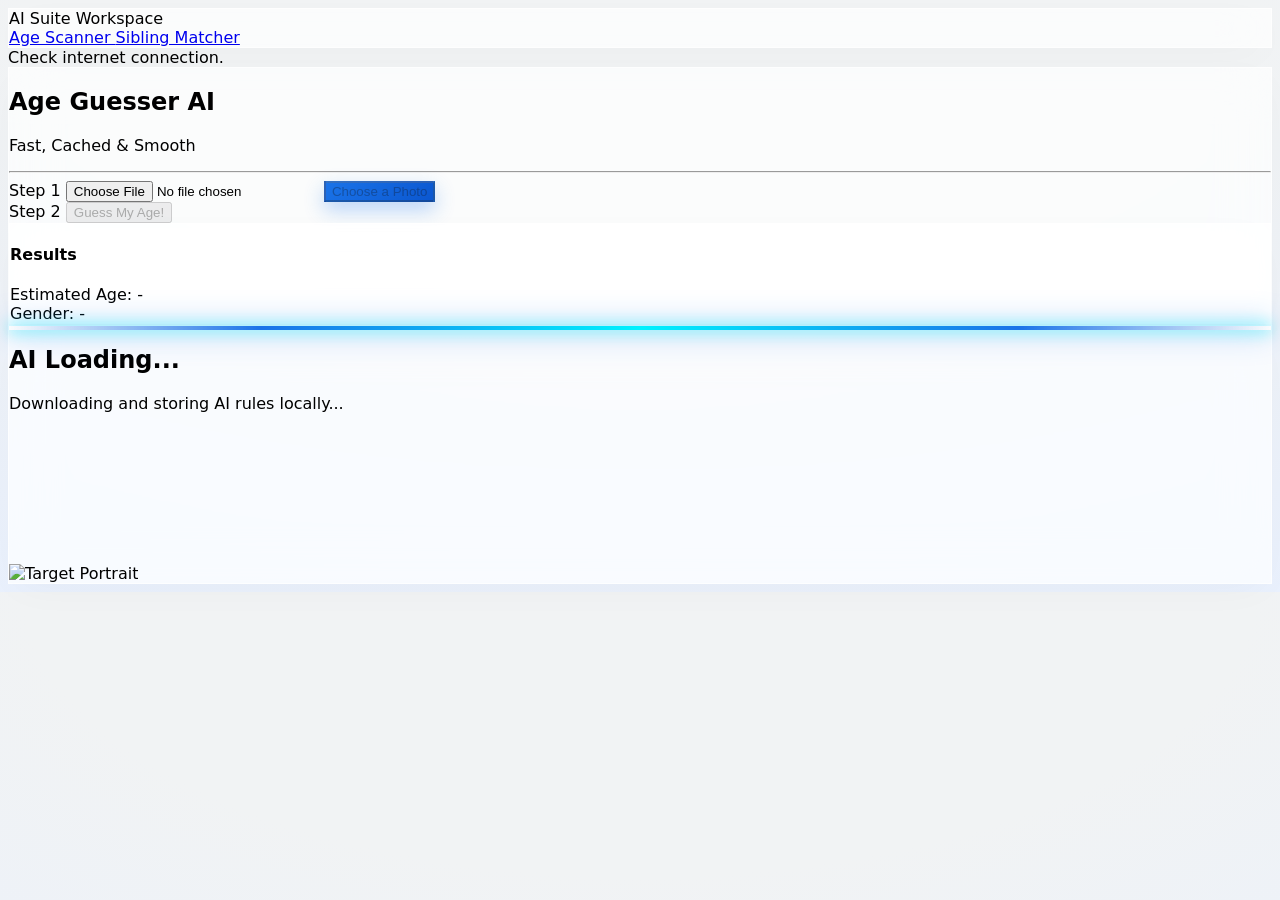
==== index.html @ 0a73e83f "Add files via upload" ====
<!DOCTYPE html>
<html lang="en">
<head>
    <meta charset="UTF-8">
    <meta name="viewport" content="width=device-width, initial-scale=1.0">
    <title>Age Guesser AI - Stable Edition</title>
    
    <script src="https://cdn.tailwindcss.com"></script>
    
    <link href="https://cdn.lineicons.com/4.0/lineicons.css" rel="stylesheet">
    
    <script type="module">
        import 'https://unpkg.com/@material/web/progress/linear-progress.js?module';
    </script>

    <script src="https://cdnjs.cloudflare.com/ajax/libs/tensorflow/3.20.0/tf.min.js"></script>
    <script src="https://cdn.jsdelivr.net/npm/@vladmandic/face-api/dist/face-api.js"></script>

    <style>
        :root {
            --chrome-blue: #1a73e8;
            font-family: 'Roboto', 'Segoe UI', system-ui, sans-serif;
        }

        body {
            background: radial-gradient(120% 120% at 50% 0%, #f1f3f4 40%, #e8f0fe 100%);
        }

        .milky-foam {
            background: rgba(255, 255, 255, 0.7);
            backdrop-filter: blur(24px) saturate(160%);
            -webkit-backdrop-filter: blur(24px) saturate(160%);
            border: 1px solid rgba(255, 255, 255, 0.6);
            box-shadow: 0 10px 40px -10px rgba(0, 0, 0, 0.04);
        }

        .metallic-shine {
            position: relative;
            overflow: hidden;
        }
        .metallic-shine::after {
            content: '';
            position: absolute;
            top: -150%; left: -100%; width: 40%; height: 400%;
            background: linear-gradient(90deg, rgba(255,255,255,0) 0%, rgba(255,255,255,0.6) 50%, rgba(255,255,255,0) 100%);
            transform: rotate(25deg);
            animation: rollingShine 4.5s infinite linear;
        }
        @keyframes rollingShine {
            0% { left: -120%; }
            15% { left: 140%; }
            100% { left: 140%; }
        }

        .balloon-physics {
            background: linear-gradient(135deg, #1a73e8 0%, #0b57d0 100%);
            transition: all 0.4s cubic-bezier(0.175, 0.885, 0.32, 1.275);
            box-shadow: 0 8px 20px rgba(26, 115, 232, 0.3);
        }
        .balloon-physics:hover:not(:disabled) {
            transform: translateY(-4px) scale(1.03);
            box-shadow: 0 14px 24px rgba(26, 115, 232, 0.4);
            border-radius: 40px;
        }
        .balloon-physics:active:not(:disabled) {
            transform: translateY(1px) scale(0.97);
        }

        .laser-container {
            position: absolute;
            top: 0; left: 0; width: 100%; height: 100%;
            pointer-events: none;
            z-index: 30;
        }
        .liquid-laser {
            position: absolute;
            left: 0; width: 100%; height: 4px;
            background: linear-gradient(90deg, transparent, #1a73e8 20%, #00f2fe 50%, #1a73e8 80%, transparent);
            box-shadow: 0 0 15px #00f2fe, 0 0 30px #1a73e8;
            animation: sweepScanner 2s infinite ease-in-out;
        }
        @keyframes sweepScanner {
            0% { top: 0%; }
            50% { top: 100%; }
            100% { top: 0%; }
        }
    </style>
</head>
<body class="min-h-screen flex flex-col p-4 md:p-8 items-center justify-start pt-6">

    <header class="w-full max-w-[1000px] milky-foam rounded-[20px] px-6 py-4 flex items-center justify-between mb-4 shadow-sm border border-white/80">
        <div class="flex items-center gap-2">
            <span class="w-2 h-2 rounded-full bg-blue-600 animate-pulse"></span>
            <span class="text-xs font-bold text-gray-800 tracking-wider uppercase">AI Suite Workspace</span>
        </div>
        <nav class="flex items-center gap-2">
            <a href="index.html" class="bg-blue-600 text-white font-bold text-xs px-4 py-2 rounded-xl flex items-center gap-1.5 shadow-sm transition-all">
                <i class="lni lni-user text-[10px]"></i> Age Scanner
            </a>
            <a href="isSiblings.html" class="text-gray-600 hover:text-blue-600 hover:bg-blue-50 font-semibold text-xs px-4 py-2 rounded-xl flex items-center gap-1.5 transition-all">
                <i class="lni lni-users text-[10px]"></i> Sibling Matcher
            </a>
        </nav>
    </header>

    <div id="statusNotification" class="w-full max-w-[1000px] bg-amber-50 text-amber-800 border border-amber-200/60 rounded-[18px] px-6 py-3 text-xs font-medium flex items-center justify-between mb-6 shadow-sm">
        <span id="statusText" class="flex items-center gap-2">
            <i class="lni lni-spinner-arrow animate-spin text-sm"></i> Loading AI tool into phone memory cache...
        </span>
    </div>

    <main class="w-full max-w-[1000px] flex flex-col lg:flex-row gap-6 items-stretch">
        <aside class="w-full lg:w-[340px] milky-foam rounded-[28px] p-6 flex flex-col justify-between gap-6 shadow-lg">
            <div class="space-y-6">
                <div class="flex items-center gap-3">
                    <div class="w-11 h-11 rounded-[16px] bg-gradient-to-tr from-[#1a73e8] to-[#00f2fe] flex items-center justify-center text-xl text-white">
                        <i class="lni lni-user"></i>
                    </div>
                    <div>
                        <h1 class="text-base font-bold text-gray-900">Age Guesser AI</h1>
                        <p class="text-xs text-gray-500">Fast, Cached & Smooth</p>
                    </div>
                </div>
                <hr class="border-gray-200/40" />

                <div class="space-y-2">
                    <label class="text-[11px] font-bold text-gray-400 block px-1">Step 1</label>
                    <input type="file" id="photoUpload" accept="image/*" class="hidden" />
                    <button id="uploadBtn" disabled onclick="document.getElementById('photoUpload').click()" 
                            class="balloon-physics w-full text-white font-semibold text-sm py-3.5 px-5 rounded-[20px] flex items-center justify-center gap-2">
                        <i class="lni lni-camera-alt"></i> Choose a Photo
                    </button>
                </div>

                <div class="space-y-2">
                    <label class="text-[11px] font-bold text-gray-400 block px-1">Step 2</label>
                    <button id="analyzeBtn" disabled 
                            class="w-full bg-white text-[#1a73e8] border-2 border-[#1a73e8] hover:bg-blue-50/50 font-bold text-sm py-3.5 px-5 rounded-[20px] transition-all duration-300 flex items-center justify-center gap-2">
                        <i class="lni lni-emoji-smile"></i> Guess My Age!
                    </button>
                </div>
            </div>

            <div id="resultsCard" class="hidden metallic-shine milky-foam rounded-[22px] p-5 border border-blue-100 bg-gradient-to-br from-white to-[#f4f8ff] shadow-md transition-all duration-500">
                <h4 class="text-[11px] font-extrabold text-[#1a73e8] mb-3 flex items-center gap-1.5">
                    <i class="lni lni-checkmark-circle"></i> Results
                </h4>
                <div class="space-y-3">
                    <div class="flex justify-between items-baseline border-b border-gray-100 pb-2">
                        <span class="text-xs text-gray-500">Estimated Age:</span>
                        <span id="resAge" class="font-black text-gray-900 text-2xl">-</span>
                    </div>
                    <div class="flex justify-between items-center border-b border-gray-100 pb-2">
                        <span class="text-xs text-gray-500">Gender:</span>
                        <span id="resGender" class="font-bold text-[#1a73e8] bg-blue-50 px-2.5 py-0.5 rounded-full text-xs capitalize">-</span>
                    </div>
                </div>
            </div>
        </aside>

        <section class="flex-1 milky-foam rounded-[28px] p-6 min-h-[360px] lg:min-h-0 flex items-center justify-center relative shadow-lg overflow-hidden bg-white/30">
            <md-linear-progress id="scannerBar" class="absolute top-0 left-0 w-full z-40 hidden" style="--md-linear-progress-active-indicator-color: #1a73e8;"></md-linear-progress>
            
            <div id="laserContainer" class="laser-container hidden">
                <div class="liquid-laser"></div>
            </div>

            <div id="placeholder" class="text-center max-w-sm p-4">
                <div class="w-14 h-14 bg-white/80 text-gray-400 rounded-[20px] flex items-center justify-center text-xl mb-4 mx-auto border border-white">
                    <i class="lni lni-image"></i>
                </div>
                <h2 class="text-base font-bold text-gray-800 mb-1">AI Loading...</h2>
                <p id="placeholderText" class="text-xs text-gray-500 font-medium">Downloading and storing AI rules locally...</p>
            </div>

            <div id="imageWrapper" class="hidden relative shadow-2xl rounded-[22px] bg-white border-4 border-white overflow-hidden max-h-full max-w-xs">
                <img id="faceImage" src="" alt="Target Portrait" class="rounded-[18px] block w-full h-auto" />
                <canvas id="overlayCanvas" class="absolute top-0 left-0 w-full h-full pointer-events-none z-20"></canvas>
            </div>
        </section>
    </main>

    <script>
        const photoUpload = document.getElementById('photoUpload');
        const faceImage = document.getElementById('faceImage');
        const overlayCanvas = document.getElementById('overlayCanvas');
        const placeholder = document.getElementById('placeholder');
        const imageWrapper = document.getElementById('imageWrapper');
        const uploadBtn = document.getElementById('uploadBtn');
        const analyzeBtn = document.getElementById('analyzeBtn');
        const scannerBar = document.getElementById('scannerBar');
        const laserContainer = document.getElementById('laserContainer');
        const resultsCard = document.getElementById('resultsCard');
        const resAge = document.getElementById('resAge');
        const resGender = document.getElementById('resGender');

        const MODEL_URL = 'https://cdn.jsdelivr.net/gh/justadudewhohacks/face-api.js/weights/';

        async function initializeNeuralNets() {
            try {
                tf.env().set('WEBGL_PACK', true);
                await Promise.all([
                    faceapi.nets.tinyFaceDetector.loadFromUri(MODEL_URL),
                    faceapi.nets.faceLandmark68Net.loadFromUri(MODEL_URL),
                    faceapi.nets.ageGenderNet.loadFromUri(MODEL_URL)
                ]);
                document.getElementById('statusNotification').className = "w-full max-w-[1000px] bg-green-50 text-green-800 border border-green-200/60 rounded-[18px] px-6 py-3 text-xs font-medium flex items-center justify-between mb-6 shadow-sm";
                document.getElementById('statusText').innerHTML = `<i class="lni lni-checkmark-circle mr-1 text-sm"></i> Scanner cached and ready!`;
                document.getElementById('placeholderText').innerText = "Upload a portrait photo to scan.";
                uploadBtn.disabled = false;
            } catch (err) {
                document.getElementById('statusText').innerHTML = `<i class="lni lni-warning mr-1"></i> Check internet connection.`;
                console.error(err);
            }
        }

        window.addEventListener('DOMContentLoaded', initializeNeuralNets);

        photoUpload.addEventListener('change', (e) => {
            const file = e.target.files[0];
            if (!file) return;
            const reader = new FileReader();
            reader.onload = (event) => {
                faceImage.src = event.target.result;
                placeholder.classList.add('hidden');
                imageWrapper.classList.remove('hidden');
                analyzeBtn.disabled = false;
                resultsCard.classList.add('hidden');
                const ctx = overlayCanvas.getContext('2d');
                ctx.clearRect(0, 0, overlayCanvas.width, overlayCanvas.height);
            };
            reader.readAsDataURL(file);
        });

        analyzeBtn.addEventListener('click', async () => {
            analyzeBtn.disabled = true;
            scannerBar.classList.remove('hidden');
            laserContainer.classList.remove('hidden');
            resultsCard.classList.add('hidden');

            requestAnimationFrame(() => {
                requestAnimationFrame(() => {
                    setTimeout(async () => {
                        try {
                            overlayCanvas.width = faceImage.clientWidth;
                            overlayCanvas.height = faceImage.clientHeight;
                            let detectorOptions = new faceapi.TinyFaceDetectorOptions({ inputSize: 224, scoreThreshold: 0.3 });
                            let detection = await faceapi.detectSingleFace(faceImage, detectorOptions).withFaceLandmarks().withAgeAndGender();

                            if (!detection) {
                                detectorOptions = new faceapi.TinyFaceDetectorOptions({ inputSize: 416, scoreThreshold: 0.2 });
                                detection = await faceapi.detectSingleFace(faceImage, detectorOptions).withFaceLandmarks().withAgeAndGender();
                            }

                            if (!detection) {
                                alert("We couldn't see a face clearly. Try another photo with better lighting!");
                                return;
                            }

                            resAge.innerText = `${Math.round(detection.age)} Years Old`;
                            resGender.innerText = detection.gender === 'male' ? 'Male' : 'Female';

                            const dims = faceapi.matchDimensions(overlayCanvas, faceImage, true);
                            const resizedDetection = faceapi.resizeResults(detection, dims);
                            const drawBox = new faceapi.draw.DrawBox(resizedDetection.detection.box, { boxColor: '#1a73e8', lineWidth: 3, drawLabel: false });
                            drawBox.draw(overlayCanvas);

                            resultsCard.classList.remove('hidden');
                        } catch (error) {
                            console.error(error);
                            alert("Error running scanner.");
                        } finally {
                            scannerBar.classList.add('hidden');
                            laserContainer.classList.add('hidden');
                            analyzeBtn.disabled = false;
                        }
                    }, 50);
                });
            });
        });
    </script>
</body>
</html>
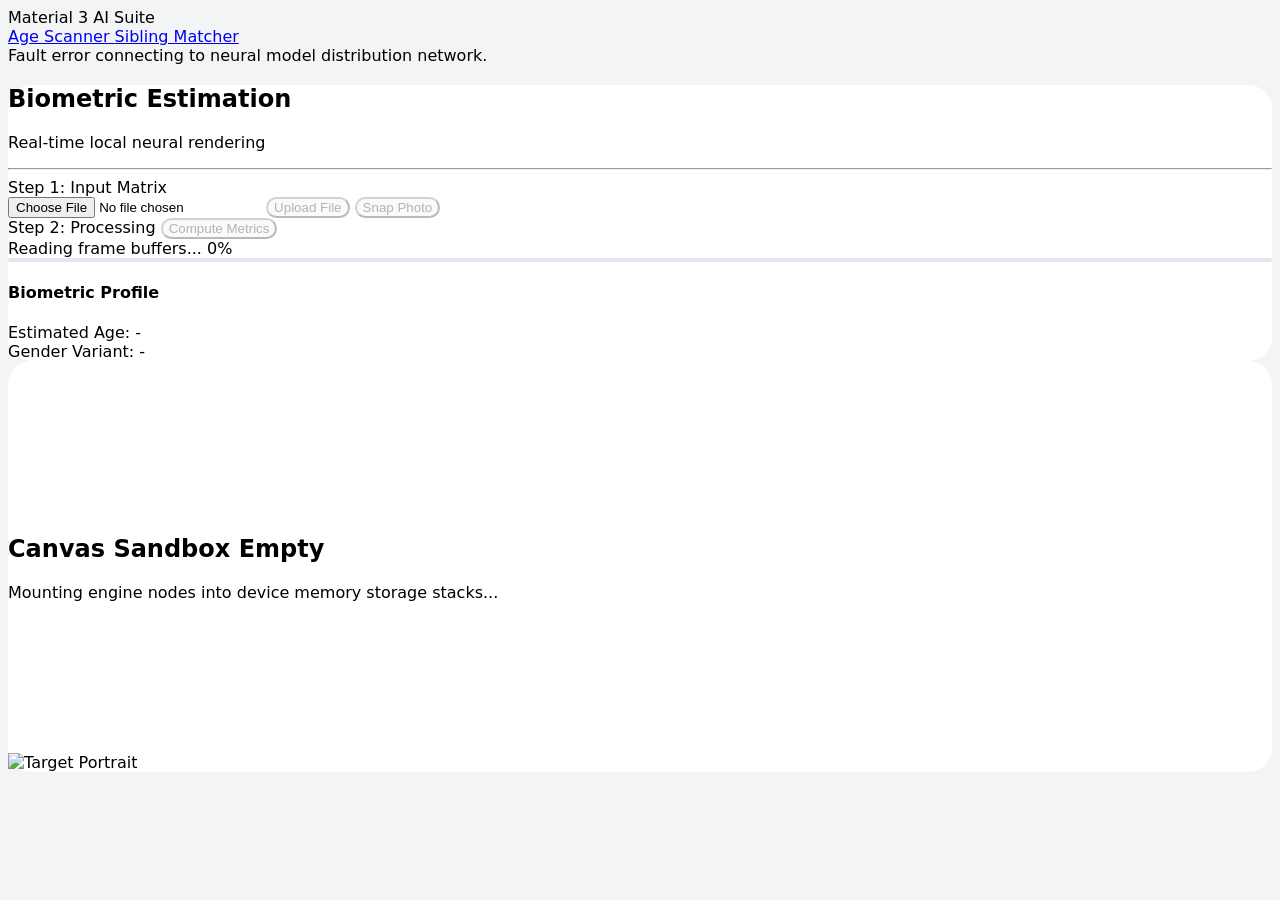
==== commit 9cbfc42d: "Add files via upload" ====
--- a/index.html
+++ b/index.html
@@ -3,198 +3,158 @@
 <head>
     <meta charset="UTF-8">
     <meta name="viewport" content="width=device-width, initial-scale=1.0">
-    <title>Age Guesser AI - Stable Edition</title>
-    
+    <title>Age Guesser AI - Material 3 Edition</title>
     <script src="https://cdn.tailwindcss.com"></script>
-    
     <link href="https://cdn.lineicons.com/4.0/lineicons.css" rel="stylesheet">
-    
-    <script type="module">
-        import 'https://unpkg.com/@material/web/progress/linear-progress.js?module';
-    </script>
-
     <script src="https://cdnjs.cloudflare.com/ajax/libs/tensorflow/3.20.0/tf.min.js"></script>
     <script src="https://cdn.jsdelivr.net/npm/@vladmandic/face-api/dist/face-api.js"></script>
-
     <style>
-        :root {
-            --chrome-blue: #1a73e8;
-            font-family: 'Roboto', 'Segoe UI', system-ui, sans-serif;
-        }
-
         body {
-            background: radial-gradient(120% 120% at 50% 0%, #f1f3f4 40%, #e8f0fe 100%);
-        }
-
-        .milky-foam {
-            background: rgba(255, 255, 255, 0.7);
-            backdrop-filter: blur(24px) saturate(160%);
-            -webkit-backdrop-filter: blur(24px) saturate(160%);
-            border: 1px solid rgba(255, 255, 255, 0.6);
-            box-shadow: 0 10px 40px -10px rgba(0, 0, 0, 0.04);
-        }
-
-        .metallic-shine {
-            position: relative;
+            background-color: #f3f4f6;
+            font-family: system-ui, -apple-system, BlinkMacSystemFont, 'Segoe UI', Roboto, Oxygen, Ubuntu, Cantarell, sans-serif;
+        }
+        .m3-card {
+            background-color: #ffffff;
+            border-radius: 24px;
+            transition: box-shadow 200ms cubic-bezier(0.2, 0, 0, 1);
+        }
+        .m3-btn {
+            border-radius: 100px;
+            transition: all 200ms cubic-bezier(0.2, 0, 0, 1);
+        }
+        .m3-btn:hover:not(:disabled) {
+            box-shadow: 0 1px 3px rgba(0,0,0,0.12), 0 1px 2px rgba(0,0,0,0.24);
+            filter: brightness(0.97);
+        }
+        .m3-progress-container {
+            width: 100%;
+            height: 4px;
+            background-color: #e2e8f0;
+            border-radius: 2px;
             overflow: hidden;
         }
-        .metallic-shine::after {
-            content: '';
-            position: absolute;
-            top: -150%; left: -100%; width: 40%; height: 400%;
-            background: linear-gradient(90deg, rgba(255,255,255,0) 0%, rgba(255,255,255,0.6) 50%, rgba(255,255,255,0) 100%);
-            transform: rotate(25deg);
-            animation: rollingShine 4.5s infinite linear;
-        }
-        @keyframes rollingShine {
-            0% { left: -120%; }
-            15% { left: 140%; }
-            100% { left: 140%; }
-        }
-
-        .balloon-physics {
-            background: linear-gradient(135deg, #1a73e8 0%, #0b57d0 100%);
-            transition: all 0.4s cubic-bezier(0.175, 0.885, 0.32, 1.275);
-            box-shadow: 0 8px 20px rgba(26, 115, 232, 0.3);
-        }
-        .balloon-physics:hover:not(:disabled) {
-            transform: translateY(-4px) scale(1.03);
-            box-shadow: 0 14px 24px rgba(26, 115, 232, 0.4);
-            border-radius: 40px;
-        }
-        .balloon-physics:active:not(:disabled) {
-            transform: translateY(1px) scale(0.97);
-        }
-
-        .laser-container {
-            position: absolute;
-            top: 0; left: 0; width: 100%; height: 100%;
-            pointer-events: none;
-            z-index: 30;
-        }
-        .liquid-laser {
-            position: absolute;
-            left: 0; width: 100%; height: 4px;
-            background: linear-gradient(90deg, transparent, #1a73e8 20%, #00f2fe 50%, #1a73e8 80%, transparent);
-            box-shadow: 0 0 15px #00f2fe, 0 0 30px #1a73e8;
-            animation: sweepScanner 2s infinite ease-in-out;
-        }
-        @keyframes sweepScanner {
-            0% { top: 0%; }
-            50% { top: 100%; }
-            100% { top: 0%; }
+        .m3-progress-bar {
+            height: 100%;
+            width: 0%;
+            background-color: #0061a4;
+            border-radius: 2px;
+            transition: width 300ms cubic-bezier(0.2, 0, 0, 1);
         }
     </style>
 </head>
-<body class="min-h-screen flex flex-col p-4 md:p-8 items-center justify-start pt-6">
-
-    <header class="w-full max-w-[1000px] milky-foam rounded-[20px] px-6 py-4 flex items-center justify-between mb-4 shadow-sm border border-white/80">
-        <div class="flex items-center gap-2">
-            <span class="w-2 h-2 rounded-full bg-blue-600 animate-pulse"></span>
-            <span class="text-xs font-bold text-gray-800 tracking-wider uppercase">AI Suite Workspace</span>
+<body class="min-h-screen flex flex-col p-4 md:p-8 items-center justify-start">
+
+    <header class="w-full max-w-[1000px] bg-white rounded-full px-6 py-3 flex items-center justify-between mb-6 shadow-sm">
+        <div class="flex items-center gap-3">
+            <span class="w-2.5 h-2.5 rounded-full bg-[#0061a4]"></span>
+            <span class="text-xs font-semibold text-gray-700 uppercase tracking-widest">Material 3 AI Suite</span>
         </div>
         <nav class="flex items-center gap-2">
-            <a href="index.html" class="bg-blue-600 text-white font-bold text-xs px-4 py-2 rounded-xl flex items-center gap-1.5 shadow-sm transition-all">
-                <i class="lni lni-user text-[10px]"></i> Age Scanner
+            <a href="index.html" class="bg-[#e1e2ec] text-[#191c21] font-bold  hover:text-blue-600 hover:bg-blue-50 font-semibold text-xs px-4 py-2.5 rounded-full flex items-center gap-1.5 transition-all">
+                <i class="lni lni-user text-xs"></i> Age Scanner
             </a>
-            <a href="isSiblings.html" class="text-gray-600 hover:text-blue-600 hover:bg-blue-50 font-semibold text-xs px-4 py-2 rounded-xl flex items-center gap-1.5 transition-all">
-                <i class="lni lni-users text-[10px]"></i> Sibling Matcher
+            <a href="isSiblings.html" class="text-xs px-4 py-2.5 rounded-full flex items-center gap-2">
+                <i class="lni lni-users text-xs"></i> Sibling Matcher
             </a>
         </nav>
     </header>
 
-    <div id="statusNotification" class="w-full max-w-[1000px] bg-amber-50 text-amber-800 border border-amber-200/60 rounded-[18px] px-6 py-3 text-xs font-medium flex items-center justify-between mb-6 shadow-sm">
-        <span id="statusText" class="flex items-center gap-2">
-            <i class="lni lni-spinner-arrow animate-spin text-sm"></i> Loading AI tool into phone memory cache...
-        </span>
+    <div id="statusNotification" class="w-full max-w-[1000px] bg-[#ffe082] text-[#291a00] rounded-2xl px-6 py-4 text-xs font-medium mb-6 flex items-center gap-3 shadow-sm">
+        <i id="statusIcon" class="lni lni-spinner-arrow animate-spin text-sm"></i>
+        <span id="statusText">Allocating hardware acceleration models into local device thread pools...</span>
     </div>
 
     <main class="w-full max-w-[1000px] flex flex-col lg:flex-row gap-6 items-stretch">
-        <aside class="w-full lg:w-[340px] milky-foam rounded-[28px] p-6 flex flex-col justify-between gap-6 shadow-lg">
+        
+        <aside class="w-full lg:w-[360px] m3-card p-6 flex flex-col justify-between gap-8 shadow-sm">
             <div class="space-y-6">
-                <div class="flex items-center gap-3">
-                    <div class="w-11 h-11 rounded-[16px] bg-gradient-to-tr from-[#1a73e8] to-[#00f2fe] flex items-center justify-center text-xl text-white">
-                        <i class="lni lni-user"></i>
+                <div class="flex items-center gap-4">
+                    <div class="w-12 h-12 rounded-2xl bg-[#0061a4] flex items-center justify-center text-xl text-white shadow-sm">
+                        <i class="lni lni-faceid"></i>
                     </div>
                     <div>
-                        <h1 class="text-base font-bold text-gray-900">Age Guesser AI</h1>
-                        <p class="text-xs text-gray-500">Fast, Cached & Smooth</p>
-                    </div>
-                </div>
-                <hr class="border-gray-200/40" />
-
-                <div class="space-y-2">
-                    <label class="text-[11px] font-bold text-gray-400 block px-1">Step 1</label>
-                    <input type="file" id="photoUpload" accept="image/*" class="hidden" />
-                    <button id="uploadBtn" disabled onclick="document.getElementById('photoUpload').click()" 
-                            class="balloon-physics w-full text-white font-semibold text-sm py-3.5 px-5 rounded-[20px] flex items-center justify-center gap-2">
-                        <i class="lni lni-camera-alt"></i> Choose a Photo
+                        <h1 class="text-base font-bold text-gray-900 tracking-tight">Biometric Estimation</h1>
+                        <p class="text-xs text-gray-500">Real-time local neural rendering</p>
+                    </div>
+                </div>
+                
+                <hr class="border-gray-100" />
+
+                <div class="space-y-3">
+                    <label class="text-[11px] font-bold text-gray-400 block px-1 uppercase tracking-wider">Step 1: Input Matrix</label>
+                    <div class="grid grid-cols-2 gap-2">
+                        <input type="file" id="photoUpload" accept="image/*" class="hidden" />
+                        <button id="uploadBtn" disabled onclick="document.getElementById('photoUpload').click()" class="m3-btn bg-gray-100 text-gray-800 font-bold text-xs py-3.5 px-4 flex items-center justify-center gap-2">
+                            <i class="lni lni-upload"></i> Upload File
+                        </button>
+                        <button id="snapBtn" disabled class="m3-btn bg-[#d2e4ff] text-[#001d44] font-bold text-xs py-3.5 px-4 flex items-center justify-center gap-2">
+                            <i class="lni lni-camera"></i> Snap Photo
+                        </button>
+                    </div>
+                </div>
+
+                <div class="space-y-3">
+                    <label class="text-[11px] font-bold text-gray-400 block px-1 uppercase tracking-wider">Step 2: Processing</label>
+                    <button id="analyzeBtn" disabled class="m3-btn w-full bg-[#0061a4] text-white font-bold text-sm py-4 px-6 flex items-center justify-center gap-2 shadow-sm">
+                        <i class="lni lni-control-panel"></i> Compute Metrics
                     </button>
                 </div>
 
-                <div class="space-y-2">
-                    <label class="text-[11px] font-bold text-gray-400 block px-1">Step 2</label>
-                    <button id="analyzeBtn" disabled 
-                            class="w-full bg-white text-[#1a73e8] border-2 border-[#1a73e8] hover:bg-blue-50/50 font-bold text-sm py-3.5 px-5 rounded-[20px] transition-all duration-300 flex items-center justify-center gap-2">
-                        <i class="lni lni-emoji-smile"></i> Guess My Age!
-                    </button>
+                <div id="growingLoader" class="hidden space-y-2 pt-2">
+                    <div class="flex justify-between items-center text-[11px] font-bold text-[#0061a4] px-1">
+                        <span id="loaderMessage">Reading frame buffers...</span>
+                        <span id="progressPercent">0%</span>
+                    </div>
+                    <div class="m3-progress-container">
+                        <div id="loadingBar" class="m3-progress-bar"></div>
+                    </div>
                 </div>
             </div>
 
-            <div id="resultsCard" class="hidden metallic-shine milky-foam rounded-[22px] p-5 border border-blue-100 bg-gradient-to-br from-white to-[#f4f8ff] shadow-md transition-all duration-500">
-                <h4 class="text-[11px] font-extrabold text-[#1a73e8] mb-3 flex items-center gap-1.5">
-                    <i class="lni lni-checkmark-circle"></i> Results
+            <div id="resultsCard" class="hidden m3-card bg-slate-50 p-5 border border-slate-100">
+                <h4 class="text-[11px] font-bold text-[#0061a4] mb-4 flex items-center gap-2 uppercase tracking-wider">
+                    <i class="lni lni-pie-chart"></i> Biometric Profile
                 </h4>
-                <div class="space-y-3">
+                <div class="space-y-4">
                     <div class="flex justify-between items-baseline border-b border-gray-100 pb-2">
-                        <span class="text-xs text-gray-500">Estimated Age:</span>
+                        <span class="text-xs font-medium text-gray-500">Estimated Age:</span>
                         <span id="resAge" class="font-black text-gray-900 text-2xl">-</span>
                     </div>
-                    <div class="flex justify-between items-center border-b border-gray-100 pb-2">
-                        <span class="text-xs text-gray-500">Gender:</span>
-                        <span id="resGender" class="font-bold text-[#1a73e8] bg-blue-50 px-2.5 py-0.5 rounded-full text-xs capitalize">-</span>
+                    <div class="flex justify-between items-center">
+                        <span class="text-xs font-medium text-gray-500">Gender Variant:</span>
+                        <span id="resGender" class="font-bold text-[#0061a4] bg-[#d2e4ff] px-3 py-1 rounded-full text-xs capitalize">-</span>
                     </div>
                 </div>
             </div>
         </aside>
 
-        <section class="flex-1 milky-foam rounded-[28px] p-6 min-h-[360px] lg:min-h-0 flex items-center justify-center relative shadow-lg overflow-hidden bg-white/30">
-            <md-linear-progress id="scannerBar" class="absolute top-0 left-0 w-full z-40 hidden" style="--md-linear-progress-active-indicator-color: #1a73e8;"></md-linear-progress>
+        <section class="flex-1 m3-card p-6 min-h-[400px] lg:min-h-0 flex items-center justify-center relative shadow-sm overflow-hidden bg-white">
+            <video id="videoStream" autoplay playsinline muted class="hidden rounded-2xl w-full max-w-sm h-auto border border-gray-200 shadow-sm bg-black"></video>
             
-            <div id="laserContainer" class="laser-container hidden">
-                <div class="liquid-laser"></div>
+            <div id="placeholder" class="text-center max-w-sm p-4">
+                <div class="w-16 h-16 bg-slate-50 text-gray-400 rounded-2xl flex items-center justify-center text-xl mb-4 mx-auto">
+                    <i class="lni lni-image"></i>
+                </div>
+                <h2 class="text-base font-bold text-gray-800 mb-1">Canvas Sandbox Empty</h2>
+                <p id="placeholderText" class="text-xs text-gray-500 font-medium">Mounting engine nodes into device memory storage stacks...</p>
             </div>
-
-            <div id="placeholder" class="text-center max-w-sm p-4">
-                <div class="w-14 h-14 bg-white/80 text-gray-400 rounded-[20px] flex items-center justify-center text-xl mb-4 mx-auto border border-white">
-                    <i class="lni lni-image"></i>
-                </div>
-                <h2 class="text-base font-bold text-gray-800 mb-1">AI Loading...</h2>
-                <p id="placeholderText" class="text-xs text-gray-500 font-medium">Downloading and storing AI rules locally...</p>
-            </div>
-
-            <div id="imageWrapper" class="hidden relative shadow-2xl rounded-[22px] bg-white border-4 border-white overflow-hidden max-h-full max-w-xs">
-                <img id="faceImage" src="" alt="Target Portrait" class="rounded-[18px] block w-full h-auto" />
-                <canvas id="overlayCanvas" class="absolute top-0 left-0 w-full h-full pointer-events-none z-20"></canvas>
+            
+            <div id="imageWrapper" class="hidden relative rounded-2xl bg-slate-50 p-2 overflow-hidden max-h-full max-w-sm">
+                <img id="faceImage" src="" alt="Target Portrait" class="rounded-xl block w-full h-auto" />
+                <canvas id="overlayCanvas" class="absolute top-2 left-2 pointer-events-none z-20"></canvas>
             </div>
         </section>
     </main>
 
     <script>
-        const photoUpload = document.getElementById('photoUpload');
-        const faceImage = document.getElementById('faceImage');
-        const overlayCanvas = document.getElementById('overlayCanvas');
-        const placeholder = document.getElementById('placeholder');
-        const imageWrapper = document.getElementById('imageWrapper');
-        const uploadBtn = document.getElementById('uploadBtn');
-        const analyzeBtn = document.getElementById('analyzeBtn');
-        const scannerBar = document.getElementById('scannerBar');
-        const laserContainer = document.getElementById('laserContainer');
-        const resultsCard = document.getElementById('resultsCard');
-        const resAge = document.getElementById('resAge');
-        const resGender = document.getElementById('resGender');
+        const photoUpload = document.getElementById('photoUpload'), faceImage = document.getElementById('faceImage'), overlayCanvas = document.getElementById('overlayCanvas');
+        const placeholder = document.getElementById('placeholder'), imageWrapper = document.getElementById('imageWrapper'), videoStream = document.getElementById('videoStream');
+        const uploadBtn = document.getElementById('uploadBtn'), snapBtn = document.getElementById('snapBtn'), analyzeBtn = document.getElementById('analyzeBtn');
+        const resultsCard = document.getElementById('resultsCard'), resAge = document.getElementById('resAge'), resGender = document.getElementById('resGender');
+        const growingLoader = document.getElementById('growingLoader'), loadingBar = document.getElementById('loadingBar'), progressPercent = document.getElementById('progressPercent'), loaderMessage = document.getElementById('loaderMessage');
 
         const MODEL_URL = 'https://cdn.jsdelivr.net/gh/justadudewhohacks/face-api.js/weights/';
+        let activeStream = null;
 
         async function initializeNeuralNets() {
             try {
@@ -204,80 +164,141 @@
                     faceapi.nets.faceLandmark68Net.loadFromUri(MODEL_URL),
                     faceapi.nets.ageGenderNet.loadFromUri(MODEL_URL)
                 ]);
-                document.getElementById('statusNotification').className = "w-full max-w-[1000px] bg-green-50 text-green-800 border border-green-200/60 rounded-[18px] px-6 py-3 text-xs font-medium flex items-center justify-between mb-6 shadow-sm";
-                document.getElementById('statusText').innerHTML = `<i class="lni lni-checkmark-circle mr-1 text-sm"></i> Scanner cached and ready!`;
-                document.getElementById('placeholderText').innerText = "Upload a portrait photo to scan.";
-                uploadBtn.disabled = false;
+                document.getElementById('statusNotification').className = "w-full max-w-[1000px] bg-[#e8f5e9] text-[#2e7d32] rounded-2xl px-6 py-4 text-xs font-medium mb-6 flex items-center gap-3 shadow-sm";
+                document.getElementById('statusIcon').className = "lni lni-checkmark-circle text-sm";
+                document.getElementById('statusText').innerText = "Model dependencies loaded and cached successfully.";
+                document.getElementById('placeholderText').innerText = "Upload an image asset or stream your camera node to start calculations.";
+                uploadBtn.disabled = snapBtn.disabled = false;
             } catch (err) {
-                document.getElementById('statusText').innerHTML = `<i class="lni lni-warning mr-1"></i> Check internet connection.`;
-                console.error(err);
+                document.getElementById('statusText').innerText = "Fault error connecting to neural model distribution network.";
             }
         }
-
         window.addEventListener('DOMContentLoaded', initializeNeuralNets);
 
         photoUpload.addEventListener('change', (e) => {
+            stopCamera();
             const file = e.target.files[0];
             if (!file) return;
             const reader = new FileReader();
-            reader.onload = (event) => {
-                faceImage.src = event.target.result;
-                placeholder.classList.add('hidden');
-                imageWrapper.classList.remove('hidden');
-                analyzeBtn.disabled = false;
-                resultsCard.classList.add('hidden');
-                const ctx = overlayCanvas.getContext('2d');
-                ctx.clearRect(0, 0, overlayCanvas.width, overlayCanvas.height);
-            };
+            reader.onload = (event) => showImageSource(event.target.result);
             reader.readAsDataURL(file);
         });
 
+        snapBtn.addEventListener('click', async () => {
+            if (!activeStream) {
+                try {
+                    // Requests video configuration explicit constraints for optimal performance
+                    activeStream = await navigator.mediaDevices.getUserMedia({ 
+                        video: { facingMode: "user", width: { ideal: 640 }, height: { ideal: 480 } }, 
+                        audio: false 
+                    });
+                    
+                    videoStream.srcObject = activeStream;
+                    placeholder.classList.add('hidden'); 
+                    imageWrapper.classList.add('hidden'); 
+                    videoStream.classList.remove('hidden');
+                    
+                    // Makes sure stream frame buffer values render correctly before allowing interactions
+                    videoStream.onloadedmetadata = () => {
+                        videoStream.play();
+                        snapBtn.innerHTML = `<i class="lni lni-camera"></i> Capture`; 
+                        analyzeBtn.disabled = true; 
+                        resultsCard.classList.add('hidden');
+                    };
+                } catch (err) { 
+                    alert("Microdevice stream target rejected or unavailable. Verify device permissions."); 
+                }
+            } else {
+                // Instantiates structural canvas context to grab the exact native layout dimensions of the camera stream
+                const canvas = document.createElement('canvas');
+                canvas.width = videoStream.videoWidth || 640; 
+                canvas.height = videoStream.videoHeight || 480;
+                
+                const ctx = canvas.getContext('2d');
+                // Paints frame directly onto layout canvas memory blocks
+                ctx.drawImage(videoStream, 0, 0, canvas.width, canvas.height);
+                
+                const dataUrl = canvas.toDataURL('image/jpeg', 0.95);
+                
+                stopCamera(); 
+                showImageSource(dataUrl);
+                snapBtn.innerHTML = `<i class="lni lni-camera"></i> Snap Photo`;
+            }
+        });
+
+        function showImageSource(srcData) {
+            faceImage.src = srcData; 
+            videoStream.classList.add('hidden'); 
+            placeholder.classList.add('hidden');
+            imageWrapper.classList.remove('hidden'); 
+            analyzeBtn.disabled = false; 
+            resultsCard.classList.add('hidden');
+            overlayCanvas.getContext('2d').clearRect(0, 0, overlayCanvas.width, overlayCanvas.height);
+        }
+
+        function stopCamera() {
+            if (activeStream) {
+                activeStream.getTracks().forEach(track => track.stop());
+            }
+            activeStream = null; 
+            videoStream.classList.add('hidden');
+        }
+
+        // True Process Syncing Loading Engine Pipeline
         analyzeBtn.addEventListener('click', async () => {
-            analyzeBtn.disabled = true;
-            scannerBar.classList.remove('hidden');
-            laserContainer.classList.remove('hidden');
-            resultsCard.classList.add('hidden');
-
-            requestAnimationFrame(() => {
-                requestAnimationFrame(() => {
-                    setTimeout(async () => {
-                        try {
-                            overlayCanvas.width = faceImage.clientWidth;
-                            overlayCanvas.height = faceImage.clientHeight;
-                            let detectorOptions = new faceapi.TinyFaceDetectorOptions({ inputSize: 224, scoreThreshold: 0.3 });
-                            let detection = await faceapi.detectSingleFace(faceImage, detectorOptions).withFaceLandmarks().withAgeAndGender();
-
-                            if (!detection) {
-                                detectorOptions = new faceapi.TinyFaceDetectorOptions({ inputSize: 416, scoreThreshold: 0.2 });
-                                detection = await faceapi.detectSingleFace(faceImage, detectorOptions).withFaceLandmarks().withAgeAndGender();
-                            }
-
-                            if (!detection) {
-                                alert("We couldn't see a face clearly. Try another photo with better lighting!");
-                                return;
-                            }
-
-                            resAge.innerText = `${Math.round(detection.age)} Years Old`;
-                            resGender.innerText = detection.gender === 'male' ? 'Male' : 'Female';
-
-                            const dims = faceapi.matchDimensions(overlayCanvas, faceImage, true);
-                            const resizedDetection = faceapi.resizeResults(detection, dims);
-                            const drawBox = new faceapi.draw.DrawBox(resizedDetection.detection.box, { boxColor: '#1a73e8', lineWidth: 3, drawLabel: false });
-                            drawBox.draw(overlayCanvas);
-
-                            resultsCard.classList.remove('hidden');
-                        } catch (error) {
-                            console.error(error);
-                            alert("Error running scanner.");
-                        } finally {
-                            scannerBar.classList.add('hidden');
-                            laserContainer.classList.add('hidden');
-                            analyzeBtn.disabled = false;
-                        }
-                    }, 50);
-                });
-            });
+            analyzeBtn.disabled = true; resultsCard.classList.add('hidden');
+            growingLoader.classList.remove('hidden'); updateLoader(15, "Reading input bitmap data...");
+
+            setTimeout(async () => {
+                updateLoader(45, "Isolating tensor regions...");
+                overlayCanvas.width = faceImage.clientWidth; overlayCanvas.height = faceImage.clientHeight;
+                
+                let detectorOptions = new faceapi.TinyFaceDetectorOptions({ inputSize: 224, scoreThreshold: 0.3 });
+                let detection = await faceapi.detectSingleFace(faceImage, detectorOptions).withFaceLandmarks().withAgeAndGender();
+
+                if (!detection) {
+                    updateLoader(65, "Scaling dimensional boundaries...");
+                    detectorOptions = new faceapi.TinyFaceDetectorOptions({ inputSize: 416, scoreThreshold: 0.2 });
+                    detection = await faceapi.detectSingleFace(faceImage, detectorOptions).withFaceLandmarks().withAgeAndGender();
+                }
+
+                updateLoader(85, "Calculating regression weights...");
+                
+                setTimeout(() => {
+                    if (!detection) {
+                        growingLoader.classList.add('hidden'); analyzeBtn.disabled = false;
+                        alert("Biometric feature points missing or occluded. Improve direct lighting angles.");
+                        return;
+                    }
+
+                    updateLoader(100, "Sync complete.");
+                    
+                    setTimeout(() => {
+                        resAge.innerText = `${Math.round(detection.age)} Years Old`;
+                        resGender.innerText = detection.gender;
+
+                        const dims = faceapi.matchDimensions(overlayCanvas, faceImage, true);
+                        const resized = faceapi.resizeResults(detection, dims);
+                        
+                        const ctx = overlayCanvas.getContext('2d');
+                        ctx.strokeStyle = '#0061a4';
+                        ctx.lineWidth = 4;
+                        ctx.lineJoin = 'round';
+                        ctx.strokeRect(resized.detection.box.x, resized.detection.box.y, resized.detection.box.width, resized.detection.box.height);
+
+                        growingLoader.classList.add('hidden');
+                        resultsCard.classList.remove('hidden');
+                        analyzeBtn.disabled = false;
+                    }, 200);
+                }, 300);
+            }, 400);
         });
+
+        function updateLoader(pct, text) {
+            loadingBar.style.width = pct + '%';
+            progressPercent.innerText = pct + '%';
+            loaderMessage.innerText = text;
+        }
     </script>
 </body>
 </html>
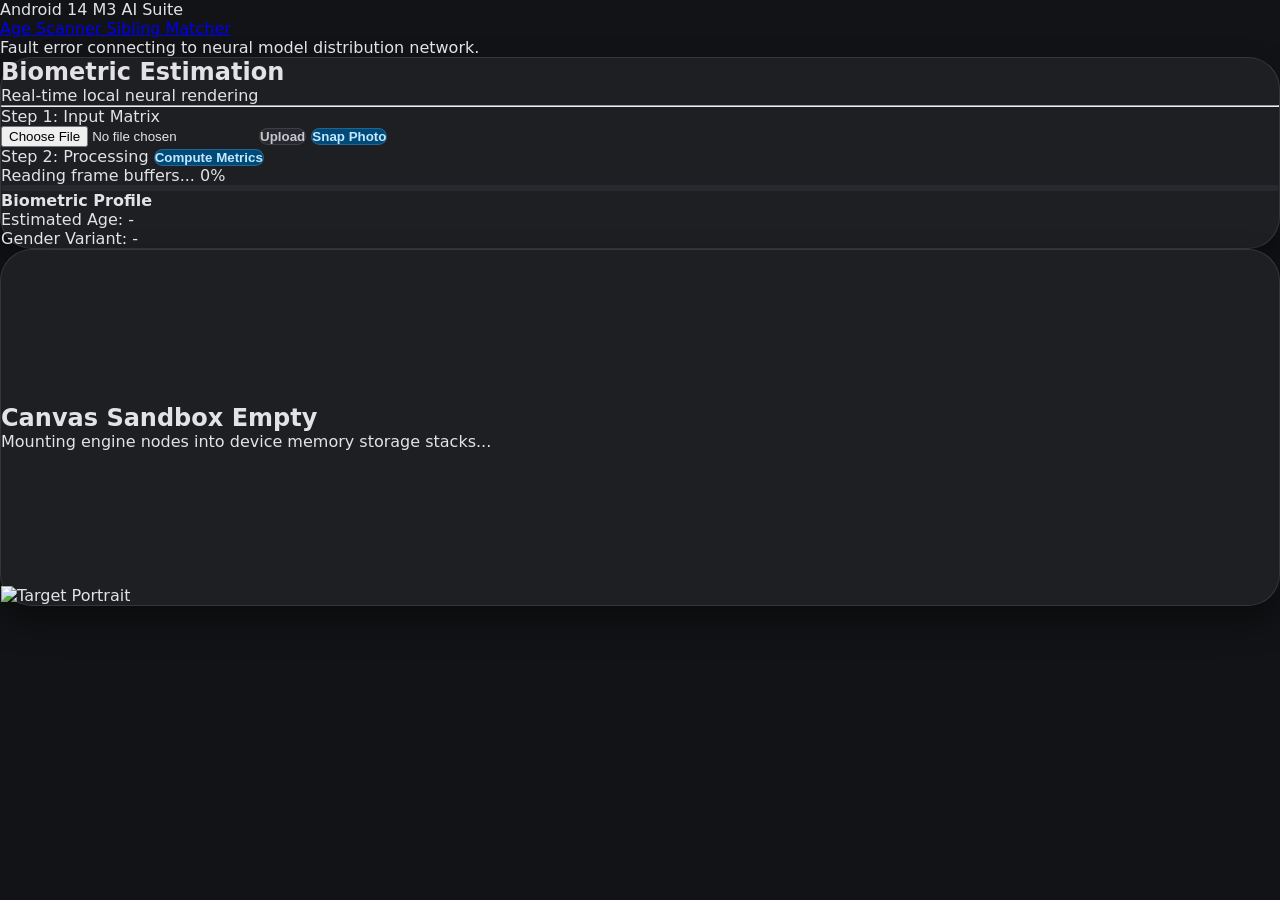
==== commit e1142bc8: "Add files via upload" ====
--- a/index.html
+++ b/index.html
@@ -3,105 +3,87 @@
 <head>
     <meta charset="UTF-8">
     <meta name="viewport" content="width=device-width, initial-scale=1.0">
-    <title>Age Guesser AI - Material 3 Edition</title>
+    <title>Age Guesser AI - Android 14 Material You</title>
+    
+    <!-- Tailwind CSS & LineIcons -->
     <script src="https://cdn.tailwindcss.com"></script>
     <link href="https://cdn.lineicons.com/4.0/lineicons.css" rel="stylesheet">
+    
+    <!-- TensorFlow & Face-API Dependencies -->
     <script src="https://cdnjs.cloudflare.com/ajax/libs/tensorflow/3.20.0/tf.min.js"></script>
     <script src="https://cdn.jsdelivr.net/npm/@vladmandic/face-api/dist/face-api.js"></script>
-    <style>
-        body {
-            background-color: #f3f4f6;
-            font-family: system-ui, -apple-system, BlinkMacSystemFont, 'Segoe UI', Roboto, Oxygen, Ubuntu, Cantarell, sans-serif;
-        }
-        .m3-card {
-            background-color: #ffffff;
-            border-radius: 24px;
-            transition: box-shadow 200ms cubic-bezier(0.2, 0, 0, 1);
-        }
-        .m3-btn {
-            border-radius: 100px;
-            transition: all 200ms cubic-bezier(0.2, 0, 0, 1);
-        }
-        .m3-btn:hover:not(:disabled) {
-            box-shadow: 0 1px 3px rgba(0,0,0,0.12), 0 1px 2px rgba(0,0,0,0.24);
-            filter: brightness(0.97);
-        }
-        .m3-progress-container {
-            width: 100%;
-            height: 4px;
-            background-color: #e2e8f0;
-            border-radius: 2px;
-            overflow: hidden;
-        }
-        .m3-progress-bar {
-            height: 100%;
-            width: 0%;
-            background-color: #0061a4;
-            border-radius: 2px;
-            transition: width 300ms cubic-bezier(0.2, 0, 0, 1);
-        }
-    </style>
+    
+    <!-- Custom Android 14 Material You Stylesheet -->
+    <link rel="stylesheet" href="styles.css">
 </head>
 <body class="min-h-screen flex flex-col p-4 md:p-8 items-center justify-start">
 
-    <header class="w-full max-w-[1000px] bg-white rounded-full px-6 py-3 flex items-center justify-between mb-6 shadow-sm">
+    <!-- Android 14 Floating Navigation Pill Header -->
+    <header class="w-full max-w-[1000px] bg-[#1e1f23] border border-white/10 rounded-full px-6 py-3 flex items-center justify-between mb-6 shadow-lg backdrop-blur-md">
         <div class="flex items-center gap-3">
-            <span class="w-2.5 h-2.5 rounded-full bg-[#0061a4]"></span>
-            <span class="text-xs font-semibold text-gray-700 uppercase tracking-widest">Material 3 AI Suite</span>
+            <span class="w-3 h-3 rounded-full bg-[#a8c7fa] animate-pulse"></span>
+            <span class="text-xs font-bold text-[#c2e7ff] uppercase tracking-widest">Android 14 M3 AI Suite</span>
         </div>
         <nav class="flex items-center gap-2">
-            <a href="index.html" class="bg-[#e1e2ec] text-[#191c21] font-bold  hover:text-blue-600 hover:bg-blue-50 font-semibold text-xs px-4 py-2.5 rounded-full flex items-center gap-1.5 transition-all">
+            <a href="index.html" class="bg-[#004a77] text-[#c2e7ff] font-bold text-xs px-4 py-2.5 rounded-full flex items-center gap-1.5 transition-all shadow-sm">
                 <i class="lni lni-user text-xs"></i> Age Scanner
             </a>
-            <a href="isSiblings.html" class="text-xs px-4 py-2.5 rounded-full flex items-center gap-2">
+            <a href="isSiblings.html" class="text-gray-400 hover:text-white font-semibold text-xs px-4 py-2.5 rounded-full flex items-center gap-2 transition-all">
                 <i class="lni lni-users text-xs"></i> Sibling Matcher
             </a>
         </nav>
     </header>
 
-    <div id="statusNotification" class="w-full max-w-[1000px] bg-[#ffe082] text-[#291a00] rounded-2xl px-6 py-4 text-xs font-medium mb-6 flex items-center gap-3 shadow-sm">
-        <i id="statusIcon" class="lni lni-spinner-arrow animate-spin text-sm"></i>
-        <span id="statusText">Allocating hardware acceleration models into local device thread pools...</span>
+    <!-- Status Banner Notification -->
+    <div id="statusNotification" class="w-full max-w-[1000px] bg-[#2e3036] border border-white/10 text-[#f2d53c] rounded-2xl px-6 py-4 text-xs font-semibold mb-6 flex items-center gap-3 shadow-md">
+        <i id="statusIcon" class="lni lni-spinner-arrow animate-spin text-sm text-[#a8c7fa]"></i>
+        <span id="statusText">Allocating hardware acceleration threads into local device cache...</span>
     </div>
 
+    <!-- Core Main Layout Grid -->
     <main class="w-full max-w-[1000px] flex flex-col lg:flex-row gap-6 items-stretch">
         
-        <aside class="w-full lg:w-[360px] m3-card p-6 flex flex-col justify-between gap-8 shadow-sm">
+        <!-- Sidebar Control Panel -->
+        <aside class="w-full lg:w-[380px] m3-card p-6 flex flex-col justify-between gap-8">
             <div class="space-y-6">
+                <!-- Branding Header -->
                 <div class="flex items-center gap-4">
-                    <div class="w-12 h-12 rounded-2xl bg-[#0061a4] flex items-center justify-center text-xl text-white shadow-sm">
+                    <div class="w-12 h-12 rounded-2xl bg-[#004a77] text-[#c2e7ff] flex items-center justify-center text-xl shadow-inner border border-white/10">
                         <i class="lni lni-faceid"></i>
                     </div>
                     <div>
-                        <h1 class="text-base font-bold text-gray-900 tracking-tight">Biometric Estimation</h1>
-                        <p class="text-xs text-gray-500">Real-time local neural rendering</p>
-                    </div>
-                </div>
-                
-                <hr class="border-gray-100" />
-
+                        <h1 class="text-base font-bold text-white tracking-tight">Biometric Estimation</h1>
+                        <p class="text-xs text-[#c4c6d0]">Real-time local neural rendering</p>
+                    </div>
+                </div>
+                
+                <hr class="border-white/10" />
+
+                <!-- Step 1 Inputs -->
                 <div class="space-y-3">
-                    <label class="text-[11px] font-bold text-gray-400 block px-1 uppercase tracking-wider">Step 1: Input Matrix</label>
+                    <label class="text-[11px] font-bold text-[#8e919e] block px-1 uppercase tracking-wider">Step 1: Input Matrix</label>
                     <div class="grid grid-cols-2 gap-2">
                         <input type="file" id="photoUpload" accept="image/*" class="hidden" />
-                        <button id="uploadBtn" disabled onclick="document.getElementById('photoUpload').click()" class="m3-btn bg-gray-100 text-gray-800 font-bold text-xs py-3.5 px-4 flex items-center justify-center gap-2">
-                            <i class="lni lni-upload"></i> Upload File
+                        <button id="uploadBtn" disabled onclick="document.getElementById('photoUpload').click()" class="m3-btn m3-btn-secondary text-xs py-3.5 px-4 flex items-center justify-center gap-2">
+                            <i class="lni lni-upload"></i> Upload
                         </button>
-                        <button id="snapBtn" disabled class="m3-btn bg-[#d2e4ff] text-[#001d44] font-bold text-xs py-3.5 px-4 flex items-center justify-center gap-2">
+                        <button id="snapBtn" disabled class="m3-btn m3-btn-primary text-xs py-3.5 px-4 flex items-center justify-center gap-2">
                             <i class="lni lni-camera"></i> Snap Photo
                         </button>
                     </div>
                 </div>
 
+                <!-- Step 2 Processing -->
                 <div class="space-y-3">
-                    <label class="text-[11px] font-bold text-gray-400 block px-1 uppercase tracking-wider">Step 2: Processing</label>
-                    <button id="analyzeBtn" disabled class="m3-btn w-full bg-[#0061a4] text-white font-bold text-sm py-4 px-6 flex items-center justify-center gap-2 shadow-sm">
+                    <label class="text-[11px] font-bold text-[#8e919e] block px-1 uppercase tracking-wider">Step 2: Processing</label>
+                    <button id="analyzeBtn" disabled class="m3-btn m3-btn-primary w-full text-sm py-4 px-6 flex items-center justify-center gap-2 shadow-lg">
                         <i class="lni lni-control-panel"></i> Compute Metrics
                     </button>
                 </div>
 
+                <!-- Growing Progress Loader -->
                 <div id="growingLoader" class="hidden space-y-2 pt-2">
-                    <div class="flex justify-between items-center text-[11px] font-bold text-[#0061a4] px-1">
+                    <div class="flex justify-between items-center text-[11px] font-bold text-[#a8c7fa] px-1">
                         <span id="loaderMessage">Reading frame buffers...</span>
                         <span id="progressPercent">0%</span>
                     </div>
@@ -111,41 +93,44 @@
                 </div>
             </div>
 
-            <div id="resultsCard" class="hidden m3-card bg-slate-50 p-5 border border-slate-100">
-                <h4 class="text-[11px] font-bold text-[#0061a4] mb-4 flex items-center gap-2 uppercase tracking-wider">
+            <!-- Dynamic Results Card -->
+            <div id="resultsCard" class="hidden bg-[#28292e] border border-white/10 rounded-2xl p-5 shadow-inner">
+                <h4 class="text-[11px] font-bold text-[#a8c7fa] mb-4 flex items-center gap-2 uppercase tracking-wider">
                     <i class="lni lni-pie-chart"></i> Biometric Profile
                 </h4>
                 <div class="space-y-4">
-                    <div class="flex justify-between items-baseline border-b border-gray-100 pb-2">
-                        <span class="text-xs font-medium text-gray-500">Estimated Age:</span>
-                        <span id="resAge" class="font-black text-gray-900 text-2xl">-</span>
+                    <div class="flex justify-between items-baseline border-b border-white/10 pb-2">
+                        <span class="text-xs font-medium text-[#c4c6d0]">Estimated Age:</span>
+                        <span id="resAge" class="font-black text-white text-2xl tracking-tight">-</span>
                     </div>
                     <div class="flex justify-between items-center">
-                        <span class="text-xs font-medium text-gray-500">Gender Variant:</span>
-                        <span id="resGender" class="font-bold text-[#0061a4] bg-[#d2e4ff] px-3 py-1 rounded-full text-xs capitalize">-</span>
+                        <span class="text-xs font-medium text-[#c4c6d0]">Gender Variant:</span>
+                        <span id="resGender" class="font-bold text-[#c2e7ff] bg-[#004a77] border border-white/10 px-3 py-1 rounded-full text-xs capitalize">-</span>
                     </div>
                 </div>
             </div>
         </aside>
 
-        <section class="flex-1 m3-card p-6 min-h-[400px] lg:min-h-0 flex items-center justify-center relative shadow-sm overflow-hidden bg-white">
-            <video id="videoStream" autoplay playsinline muted class="hidden rounded-2xl w-full max-w-sm h-auto border border-gray-200 shadow-sm bg-black"></video>
+        <!-- Preview Viewport Canvas Section -->
+        <section class="flex-1 m3-card p-6 min-h-[400px] lg:min-h-0 flex items-center justify-center relative shadow-lg overflow-hidden bg-[#121316]">
+            <video id="videoStream" autoplay playsinline muted class="hidden rounded-2xl w-full max-w-sm h-auto border border-white/10 shadow-lg bg-black"></video>
             
             <div id="placeholder" class="text-center max-w-sm p-4">
-                <div class="w-16 h-16 bg-slate-50 text-gray-400 rounded-2xl flex items-center justify-center text-xl mb-4 mx-auto">
+                <div class="w-16 h-16 bg-[#28292e] border border-white/10 text-[#8e919e] rounded-2xl flex items-center justify-center text-xl mb-4 mx-auto shadow-sm">
                     <i class="lni lni-image"></i>
                 </div>
-                <h2 class="text-base font-bold text-gray-800 mb-1">Canvas Sandbox Empty</h2>
-                <p id="placeholderText" class="text-xs text-gray-500 font-medium">Mounting engine nodes into device memory storage stacks...</p>
+                <h2 class="text-base font-bold text-white mb-1">Canvas Sandbox Empty</h2>
+                <p id="placeholderText" class="text-xs text-[#c4c6d0] font-medium">Mounting engine nodes into device memory storage stacks...</p>
             </div>
             
-            <div id="imageWrapper" class="hidden relative rounded-2xl bg-slate-50 p-2 overflow-hidden max-h-full max-w-sm">
-                <img id="faceImage" src="" alt="Target Portrait" class="rounded-xl block w-full h-auto" />
+            <div id="imageWrapper" class="hidden relative rounded-2xl bg-[#28292e] border border-white/10 p-2 overflow-hidden max-h-full max-w-sm shadow-md">
+                <img id="faceImage" src="" alt="Target Portrait" class="rounded-xl block w-full h-auto object-cover" />
                 <canvas id="overlayCanvas" class="absolute top-2 left-2 pointer-events-none z-20"></canvas>
             </div>
         </section>
     </main>
 
+    <!-- Embedded Processing Script Logic -->
     <script>
         const photoUpload = document.getElementById('photoUpload'), faceImage = document.getElementById('faceImage'), overlayCanvas = document.getElementById('overlayCanvas');
         const placeholder = document.getElementById('placeholder'), imageWrapper = document.getElementById('imageWrapper'), videoStream = document.getElementById('videoStream');
@@ -164,9 +149,9 @@
                     faceapi.nets.faceLandmark68Net.loadFromUri(MODEL_URL),
                     faceapi.nets.ageGenderNet.loadFromUri(MODEL_URL)
                 ]);
-                document.getElementById('statusNotification').className = "w-full max-w-[1000px] bg-[#e8f5e9] text-[#2e7d32] rounded-2xl px-6 py-4 text-xs font-medium mb-6 flex items-center gap-3 shadow-sm";
-                document.getElementById('statusIcon').className = "lni lni-checkmark-circle text-sm";
-                document.getElementById('statusText').innerText = "Model dependencies loaded and cached successfully.";
+                document.getElementById('statusNotification').className = "w-full max-w-[1000px] bg-[#1b3b22] border border-[#68d388]/30 text-[#c6f6d5] rounded-2xl px-6 py-4 text-xs font-semibold mb-6 flex items-center gap-3 shadow-md";
+                document.getElementById('statusIcon').className = "lni lni-checkmark-circle text-sm text-[#68d388]";
+                document.getElementById('statusText').innerText = "Model dependencies loaded and cached successfully into RAM.";
                 document.getElementById('placeholderText').innerText = "Upload an image asset or stream your camera node to start calculations.";
                 uploadBtn.disabled = snapBtn.disabled = false;
             } catch (err) {
@@ -187,7 +172,6 @@
         snapBtn.addEventListener('click', async () => {
             if (!activeStream) {
                 try {
-                    // Requests video configuration explicit constraints for optimal performance
                     activeStream = await navigator.mediaDevices.getUserMedia({ 
                         video: { facingMode: "user", width: { ideal: 640 }, height: { ideal: 480 } }, 
                         audio: false 
@@ -198,7 +182,6 @@
                     imageWrapper.classList.add('hidden'); 
                     videoStream.classList.remove('hidden');
                     
-                    // Makes sure stream frame buffer values render correctly before allowing interactions
                     videoStream.onloadedmetadata = () => {
                         videoStream.play();
                         snapBtn.innerHTML = `<i class="lni lni-camera"></i> Capture`; 
@@ -209,15 +192,12 @@
                     alert("Microdevice stream target rejected or unavailable. Verify device permissions."); 
                 }
             } else {
-                // Instantiates structural canvas context to grab the exact native layout dimensions of the camera stream
                 const canvas = document.createElement('canvas');
                 canvas.width = videoStream.videoWidth || 640; 
                 canvas.height = videoStream.videoHeight || 480;
                 
                 const ctx = canvas.getContext('2d');
-                // Paints frame directly onto layout canvas memory blocks
                 ctx.drawImage(videoStream, 0, 0, canvas.width, canvas.height);
-                
                 const dataUrl = canvas.toDataURL('image/jpeg', 0.95);
                 
                 stopCamera(); 
@@ -244,7 +224,6 @@
             videoStream.classList.add('hidden');
         }
 
-        // True Process Syncing Loading Engine Pipeline
         analyzeBtn.addEventListener('click', async () => {
             analyzeBtn.disabled = true; resultsCard.classList.add('hidden');
             growingLoader.classList.remove('hidden'); updateLoader(15, "Reading input bitmap data...");
@@ -274,14 +253,14 @@
                     updateLoader(100, "Sync complete.");
                     
                     setTimeout(() => {
-                        resAge.innerText = `${Math.round(detection.age)} Years Old`;
+                        resAge.innerText = `${Math.round(detection.age)} Years`;
                         resGender.innerText = detection.gender;
 
                         const dims = faceapi.matchDimensions(overlayCanvas, faceImage, true);
                         const resized = faceapi.resizeResults(detection, dims);
                         
                         const ctx = overlayCanvas.getContext('2d');
-                        ctx.strokeStyle = '#0061a4';
+                        ctx.strokeStyle = '#a8c7fa';
                         ctx.lineWidth = 4;
                         ctx.lineJoin = 'round';
                         ctx.strokeRect(resized.detection.box.x, resized.detection.box.y, resized.detection.box.width, resized.detection.box.height);
--- a/styles.css
+++ b/styles.css
@@ -0,0 +1,114 @@
+/* ==========================================================================
+   ANDROID 14 MATERIAL YOU (M3) DESIGN TOKENS
+   ========================================================================== */
+:root {
+  /* Android 14 Expressive Dark/Neutral Tonal Surfaces */
+  --md-sys-color-background: #121316;
+  --md-sys-color-surface: #1e1f23;
+  --md-sys-color-surface-variant: #28292e;
+  --md-sys-color-surface-container: #2e3036;
+
+  /* Material You Primary Accent Tones */
+  --md-sys-color-primary: #a8c7fa;
+  --md-sys-color-on-primary: #003052;
+  --md-sys-color-primary-container: #004a77;
+  --md-sys-color-on-primary-container: #c2e7ff;
+
+  /* Secondary & Outlines */
+  --md-sys-color-secondary: #c4c6d0;
+  --md-sys-color-outline: #8e919e;
+  --md-sys-color-outline-variant: rgba(255, 255, 255, 0.1);
+
+  /* Status Tokens */
+  --md-sys-color-warning: #f2d53c;
+  --md-sys-color-success: #68d388;
+  --md-sys-color-error: #f2b8b5;
+
+  --md-ref-typeface: system-ui, -apple-system, BlinkMacSystemFont, 'Roboto', 'Segoe UI', sans-serif;
+}
+
+* {
+  box-sizing: border-box;
+  margin: 0;
+  padding: 0;
+}
+
+body {
+  background-color: var(--md-sys-color-background);
+  color: #e3e2e6;
+  font-family: var(--md-ref-typeface);
+  min-height: 100vh;
+  user-select: none;
+  -webkit-user-select: none;
+}
+
+/* ==========================================================================
+   M3 COMPONENT CLASSES
+   ========================================================================== */
+.m3-card {
+  background-color: var(--md-sys-color-surface);
+  border-radius: 32px;
+  border: 1px solid var(--md-sys-color-outline-variant);
+  box-shadow: 0 16px 32px rgba(0, 0, 0, 0.4);
+  transition: box-shadow 200ms cubic-bezier(0.2, 0, 0, 1);
+}
+
+.m3-btn {
+  border-radius: 100px;
+  font-weight: 600;
+  transition: all 200ms cubic-bezier(0.2, 0, 0, 1);
+  cursor: pointer;
+  border: none;
+}
+
+.m3-btn-primary {
+  background-color: var(--md-sys-color-primary-container);
+  color: var(--md-sys-color-on-primary-container);
+  border: 1px solid rgba(168, 199, 250, 0.2);
+}
+
+.m3-btn-primary:hover:not(:disabled) {
+  background-color: var(--md-sys-color-primary);
+  color: var(--md-sys-color-on-primary);
+}
+
+.m3-btn-secondary {
+  background-color: var(--md-sys-color-surface-variant);
+  color: var(--md-sys-color-secondary);
+  border: 1px solid var(--md-sys-color-outline-variant);
+}
+
+.m3-btn-secondary:hover:not(:disabled) {
+  background-color: var(--md-sys-color-surface-container);
+  color: #ffffff;
+}
+
+.m3-btn:active:not(:disabled) {
+  transform: scale(0.97);
+}
+
+/* Progress Bar Components */
+.m3-progress-container {
+  width: 100%;
+  height: 6px;
+  background-color: var(--md-sys-color-surface-variant);
+  border-radius: 3px;
+  overflow: hidden;
+}
+
+.m3-progress-bar {
+  height: 100%;
+  width: 0%;
+  background-color: var(--md-sys-color-primary);
+  border-radius: 3px;
+  transition: width 300ms cubic-bezier(0.2, 0, 0, 1);
+}
+
+/* Scrollbar Tweaks */
+::-webkit-scrollbar {
+  width: 6px;
+}
+::-webkit-scrollbar-thumb {
+  background: var(--md-sys-color-surface-variant);
+  border-radius: 10px;
+}
